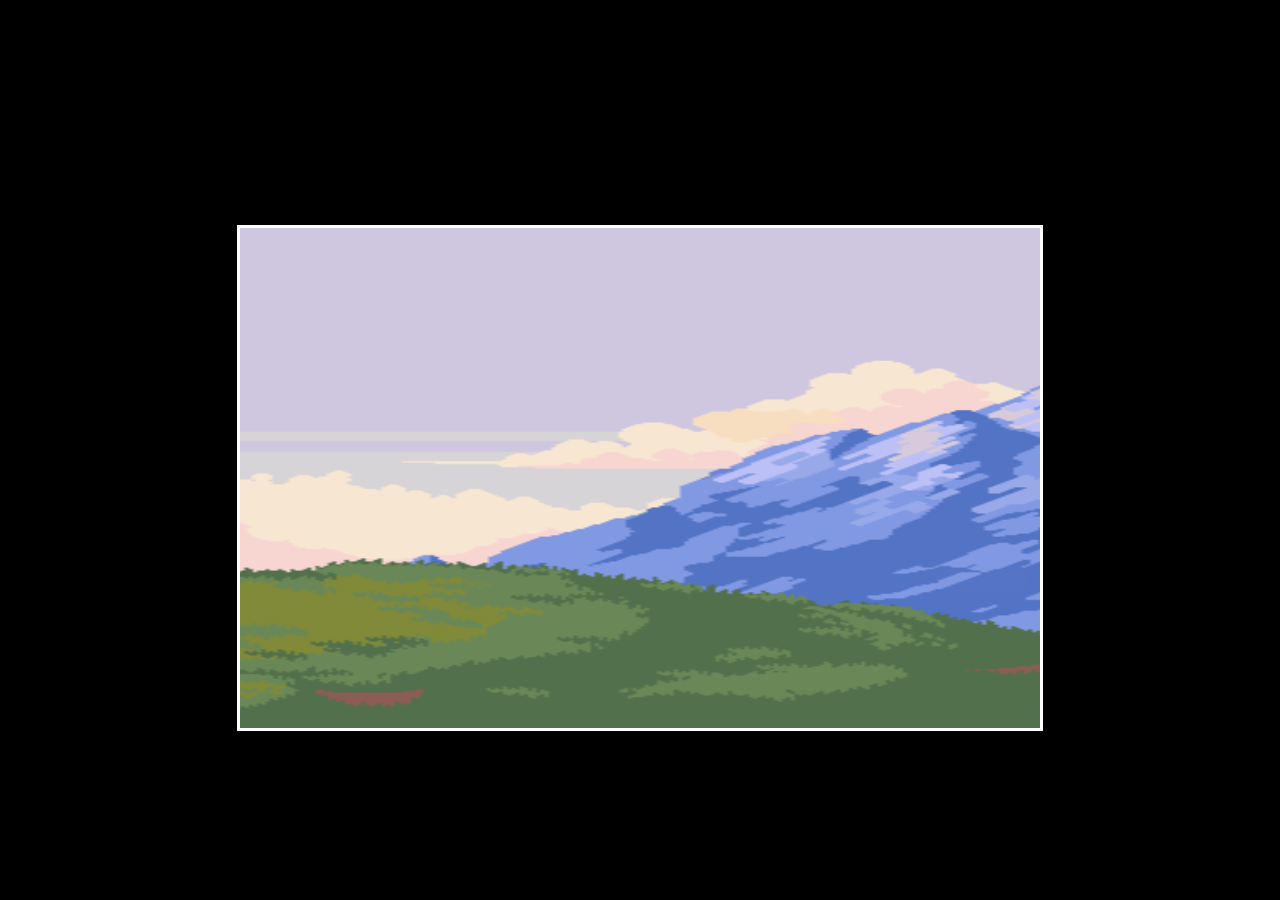
==== index.html @ 892157bc "Add files via upload" ====
<!DOCTYPE html>
<html lang="en">
<head>
  <meta charset="UTF-8">
  <meta name="viewport" content="width=device-width, initial-scale=1.0">
  <link rel="stylesheet" href="css/styles.css">
  <title>Mover Personagem (com as Setas)</title>
</head>
<body>

  <canvas id="canvas1" width="500px"></canvas>
  <div id="personagem" class="personagem"></div>
  <script src="/js/script2.js"></script>
  
</body>
</html>
---- css/styles.css ----
body {
    margin: 0;
    overflow: hidden;
    background-color: black;
  }
/*---------------------------canvas*/
#canvas1{
  position: absolute;
  border: 3px solid  white;
  width: 800px;
  height: 500px;
  transform: translate(-50%);
  top: 25%;
  left: 50%;
}
.personagem {
  background-image: url("personagem.png");
  width: 100px;
  height: 100px;
}
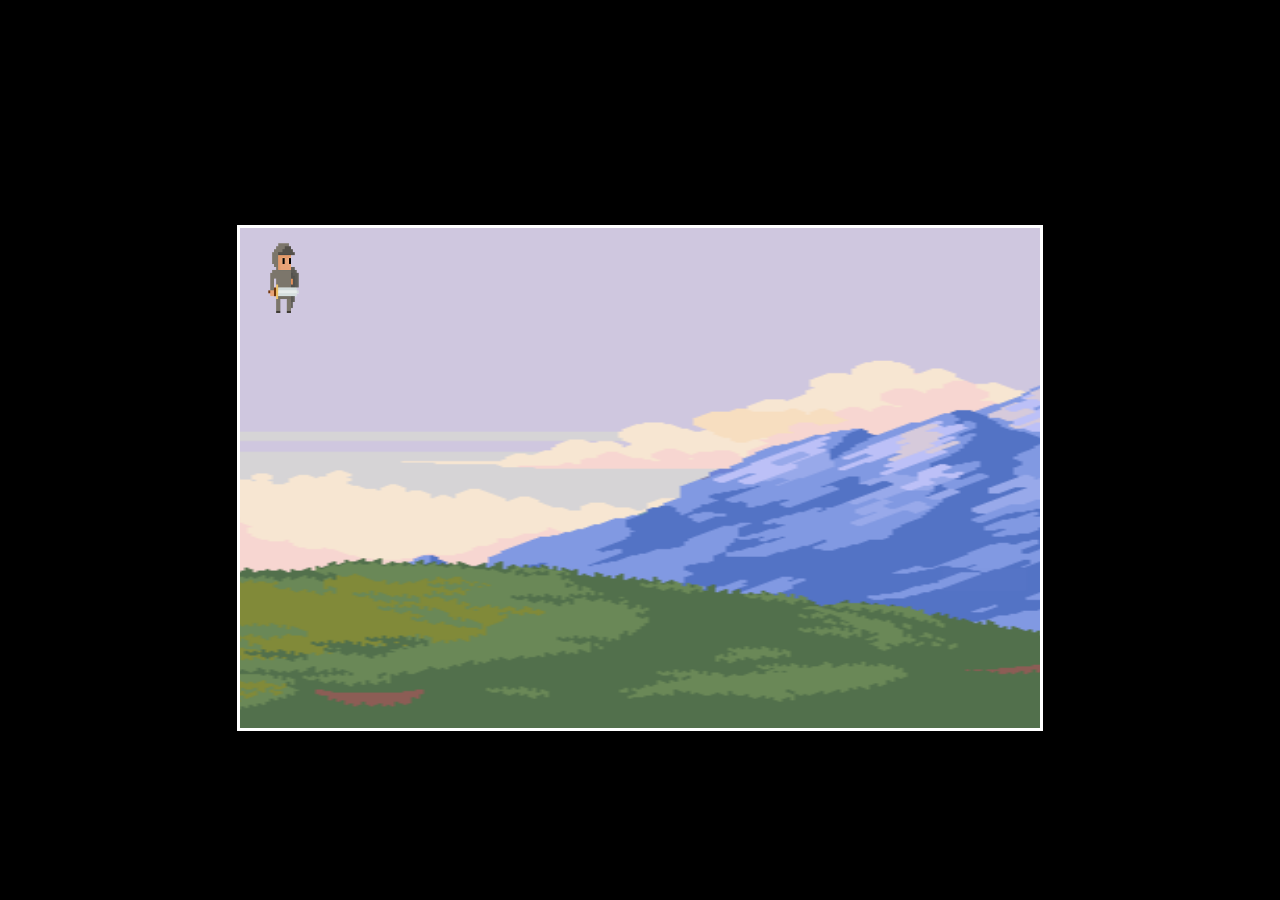
==== commit 2ba1c62e: "Personagem dentro do canva e andando com limite" ====
--- a/index.html
+++ b/index.html
@@ -7,10 +7,10 @@
   <title>Mover Personagem (com as Setas)</title>
 </head>
 <body>
+  <canvas id="canvas1"></canvas>
+  <img id="personagem" src="assets/personagem.png" alt="Personagem" style="display: none;">
 
-  <canvas id="canvas1" width="500px"></canvas>
-  <div id="personagem" class="personagem"></div>
-  <script src="/js/script2.js"></script>
+  <script src="/js/Fase1.js"></script>
   
 </body>
 </html>--- a/css/styles.css
+++ b/css/styles.css
@@ -14,7 +14,8 @@
   left: 50%;
 }
 .personagem {
-  background-image: url("personagem.png");
-  width: 100px;
-  height: 100px;
+  background-image: url("/assets/personagem.png");
+  width: 1000px;
+  height: 48px;
+  background-color: aqua;
 }
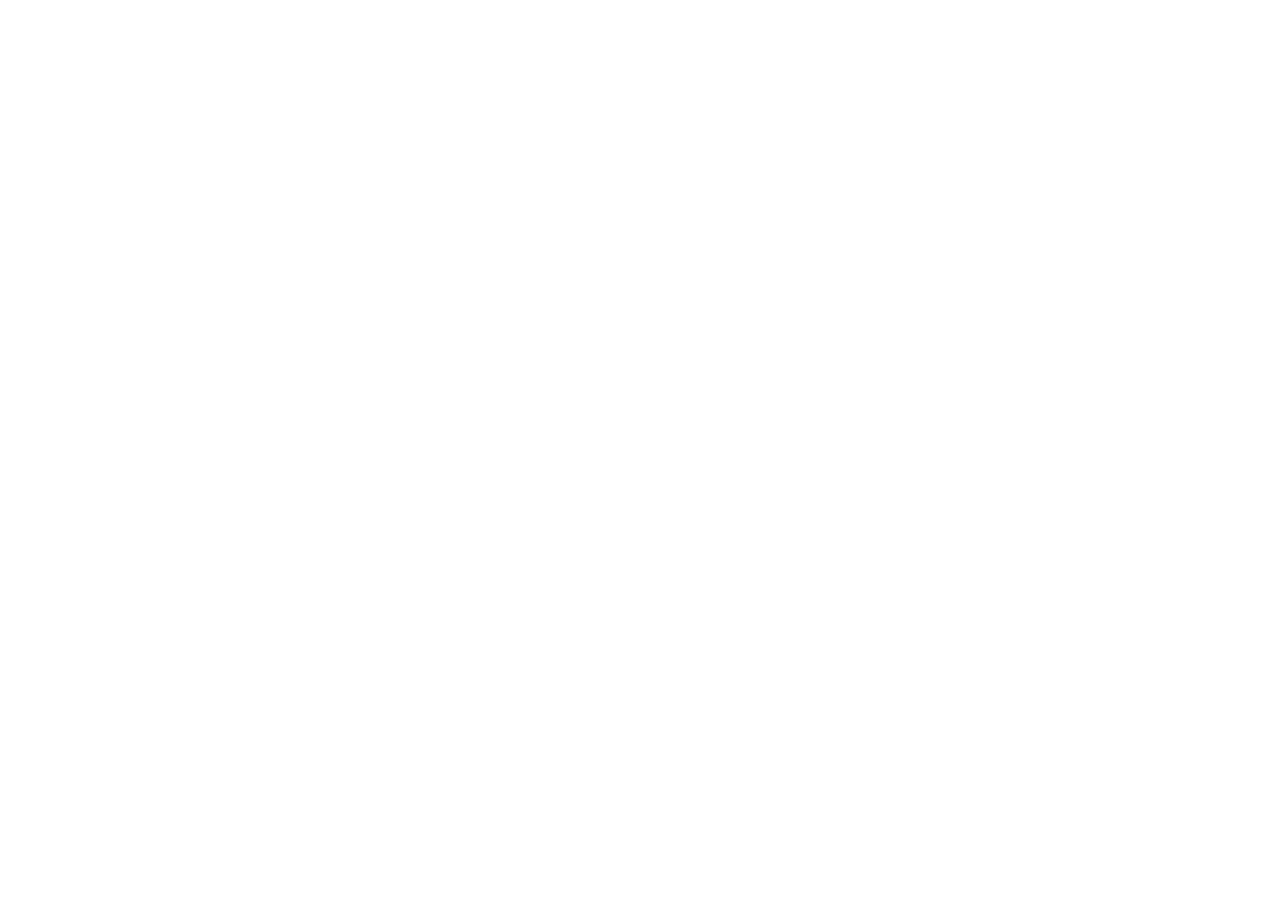
==== commit 9be8fc2d: "Add files via upload" ====
--- a/index.html
+++ b/index.html
@@ -3,14 +3,13 @@
 <head>
   <meta charset="UTF-8">
   <meta name="viewport" content="width=device-width, initial-scale=1.0">
-  <link rel="stylesheet" href="css/styles.css">
-  <title>Mover Personagem (com as Setas)</title>
+  <link rel="stylesheet" href="css/menu.css">
+  <title>Menu</title>
 </head>
 <body>
-  <canvas id="canvas1"></canvas>
-  <img id="personagem" src="assets/personagem.png" alt="Personagem" style="display: none;">
+  <section class="men"></section>
+  
 
-  <script src="/js/Fase1.js"></script>
-  
+  <script src="personagem.js"></script>
 </body>
 </html>--- a/css/menu.css
+++ b/css/menu.css
@@ -0,0 +1,47 @@
+@import url('https://fonts.googleapis.com/css2?family=Share+Tech&display=swap');
+
+body{
+    display: flex;
+    justify-content: center;
+    align-items: center;
+}
+.menu {
+    width: 180vw;
+    height: 95vh;
+    display: grid;
+    grid-template-columns: repeat(10, 1fr);
+    grid-template-rows: repeat(10, 1fr);
+    grid-column-gap: 0px;
+    grid-row-gap: 0px;
+    }
+
+.subtitulo {
+    font-size: 50px;
+}
+
+.titulo { 
+    grid-area: 1 / 1 / 3 / 6; 
+    font-size: 150px;
+    font-family: 'Share Tech', sans-serif;
+    margin-left: 150px;
+ }
+.botaoJogar {
+    grid-area:  4 / 2 / 6 / 4;  ; 
+    background: none;
+    border: none;
+    font-size: 100px;
+    cursor: pointer;
+    margin-top: 50px;
+    font-family: 'Share Tech', sans-serif;
+}
+
+
+/*
+    .div1 { grid-area: 1 / 1 / 5 / 12; }
+    .div2 { grid-area: 9 / 3 / 10 / 5; }
+    .div3 { grid-area: 9 / 7 / 10 / 9; }
+    .div4 { grid-area: 7 / 5 / 8 / 7; }
+    .div5 { grid-area: 7 / 8 / 8 / 10; }
+    .div6 { grid-area: 7 / 2 / 8 / 4; }
+    */
+    